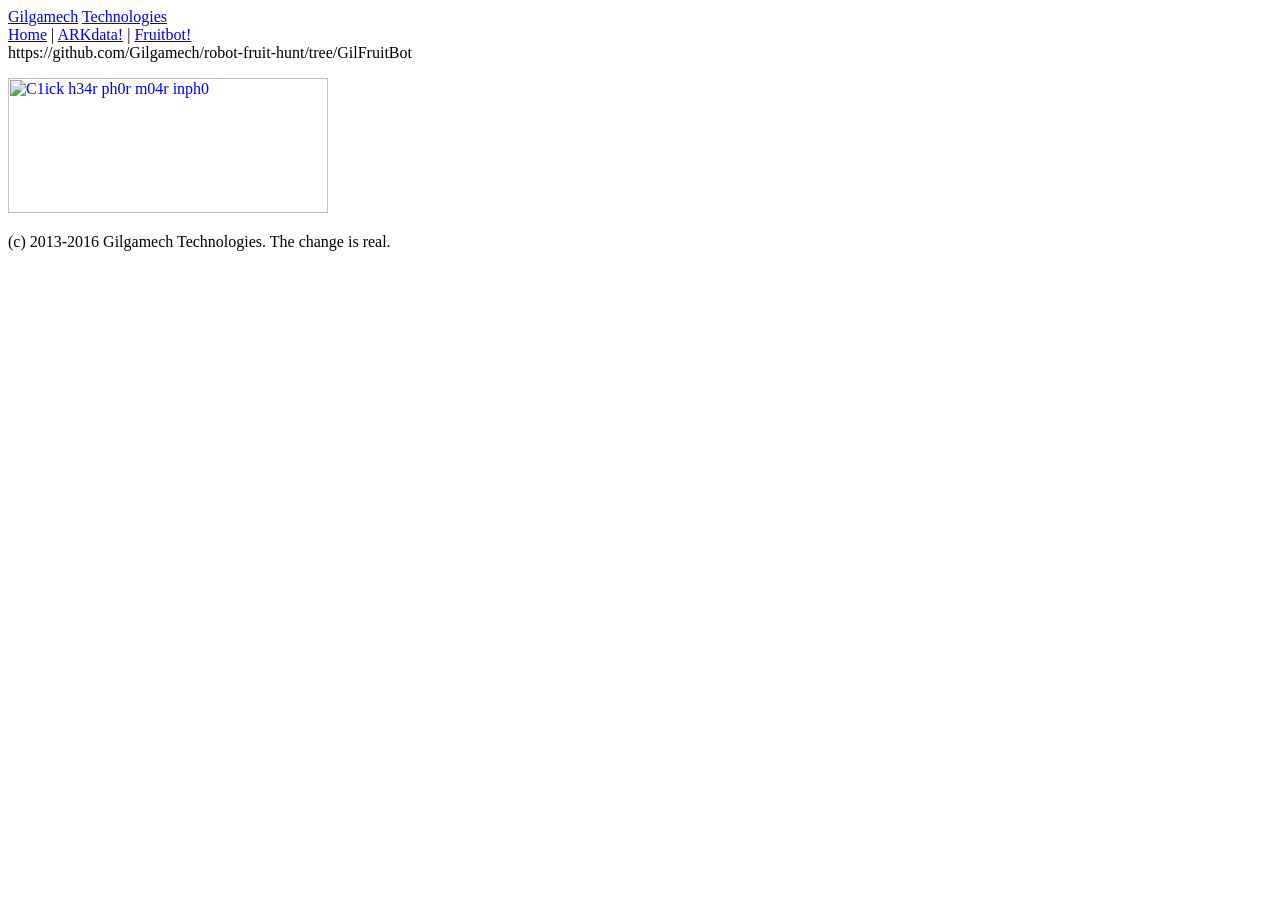
==== blog.html @ 77aa3bff "Adding a blog page." ====
<!DOCTYPE html PUBLIC "-//W3C//DTD XHTML 1.0 Strict//EN"  "http://www.w3.org/TR/xhtml1/DTD/xhtml1-strict.dtd">
<html xmlns="http://www.w3.org/1999/xhtml">
<head>
<meta http-equiv="Content-Type" content="text/html; charset=UTF-8"/> 
<title>Gilgamech Technologies</title>
<link rel='shortcut icon' href='//gilgamech.com/favicon.ico' type='image/x-icon'/ >
<link rel="stylesheet" type="text/css" charset="utf-8" href="//gilgamech.com/gilgamech.css">

</head>

<body>
<div class = "top">
<a href="/">Gilgamech</a> <a href="/">Technologies</a>
</div>
<nav>
	<a href="/">Home</a> |
	<a href="/ARKData/index.html">ARKdata!</a> | 
	<a href="/robot-fruit-hunt/Index.html">Fruitbot!</a> 
<!-- | 
	<a href="minecraft.html">Minecraft!</a> | 
    <a href="game.html">Game Page (under development)</a> | 
	<a href="video.html">Video (under development)</a> |
	<a href="clock.html">Concept clock (under development)</a> | -->
</nav>
<div class="content">

https://github.com/Gilgamech/robot-fruit-hunt/tree/GilFruitBot

</div>
<p class="banner">
    <a href=http://www.duckduckgo.com><img src=http://gilgamech.neocities.org/haxorpc.jpg height=135 width=320 title="C1ick h34r ph0r m04r inph0" /></a>
</p>

<p class="copyright">(c) 2013-2016 Gilgamech Technologies. The change is real.</p>

</body>
</html>
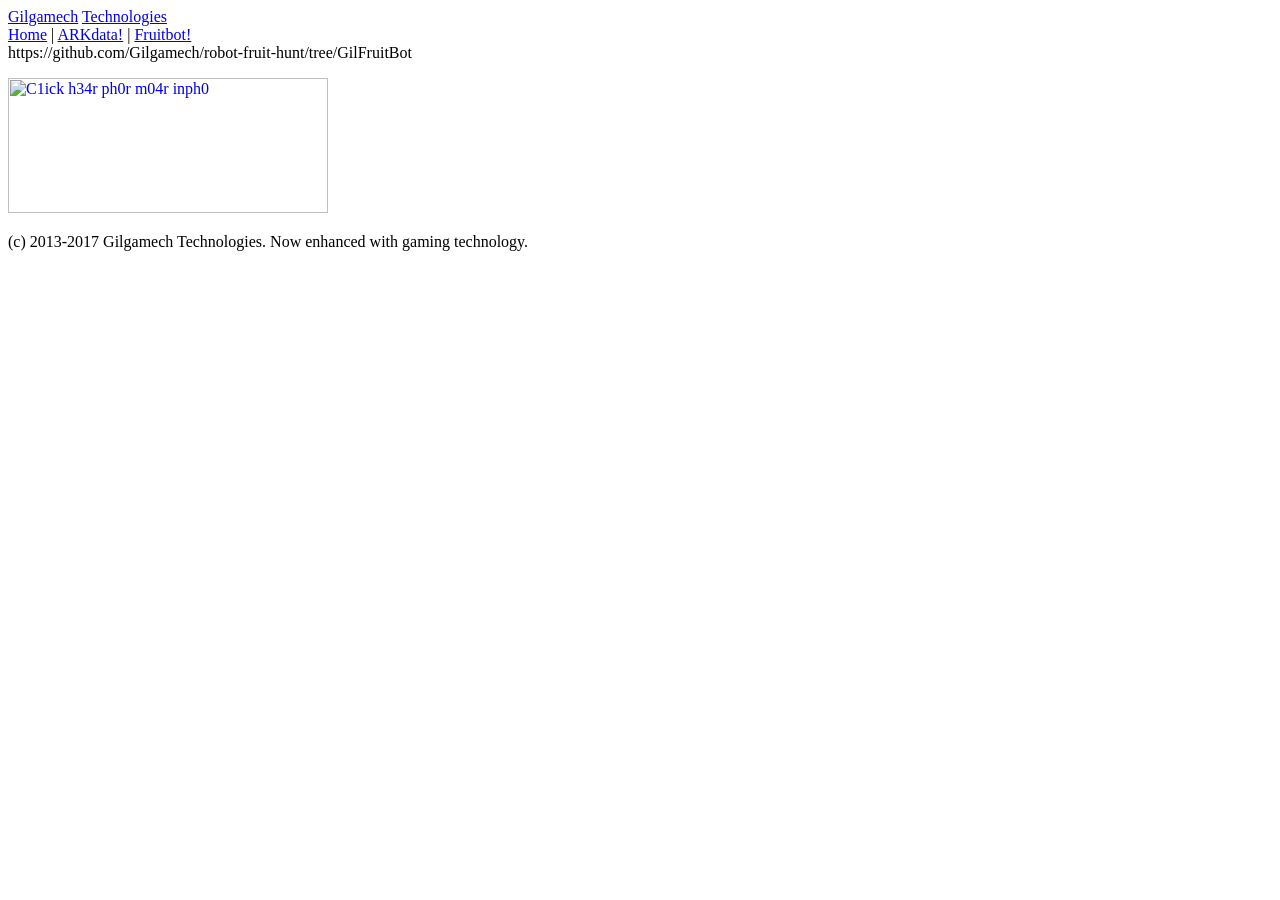
==== commit f2c91f66: "Update copyright." ====
--- a/blog.html
+++ b/blog.html
@@ -31,7 +31,6 @@
     <a href=http://www.duckduckgo.com><img src=http://gilgamech.neocities.org/haxorpc.jpg height=135 width=320 title="C1ick h34r ph0r m04r inph0" /></a>
 </p>
 
-<p class="copyright">(c) 2013-2016 Gilgamech Technologies. The change is real.</p>
-
+<p class="copyright">(c) 2013-2017 Gilgamech Technologies. Now enhanced with gaming technology.</p>
 </body>
 </html>
